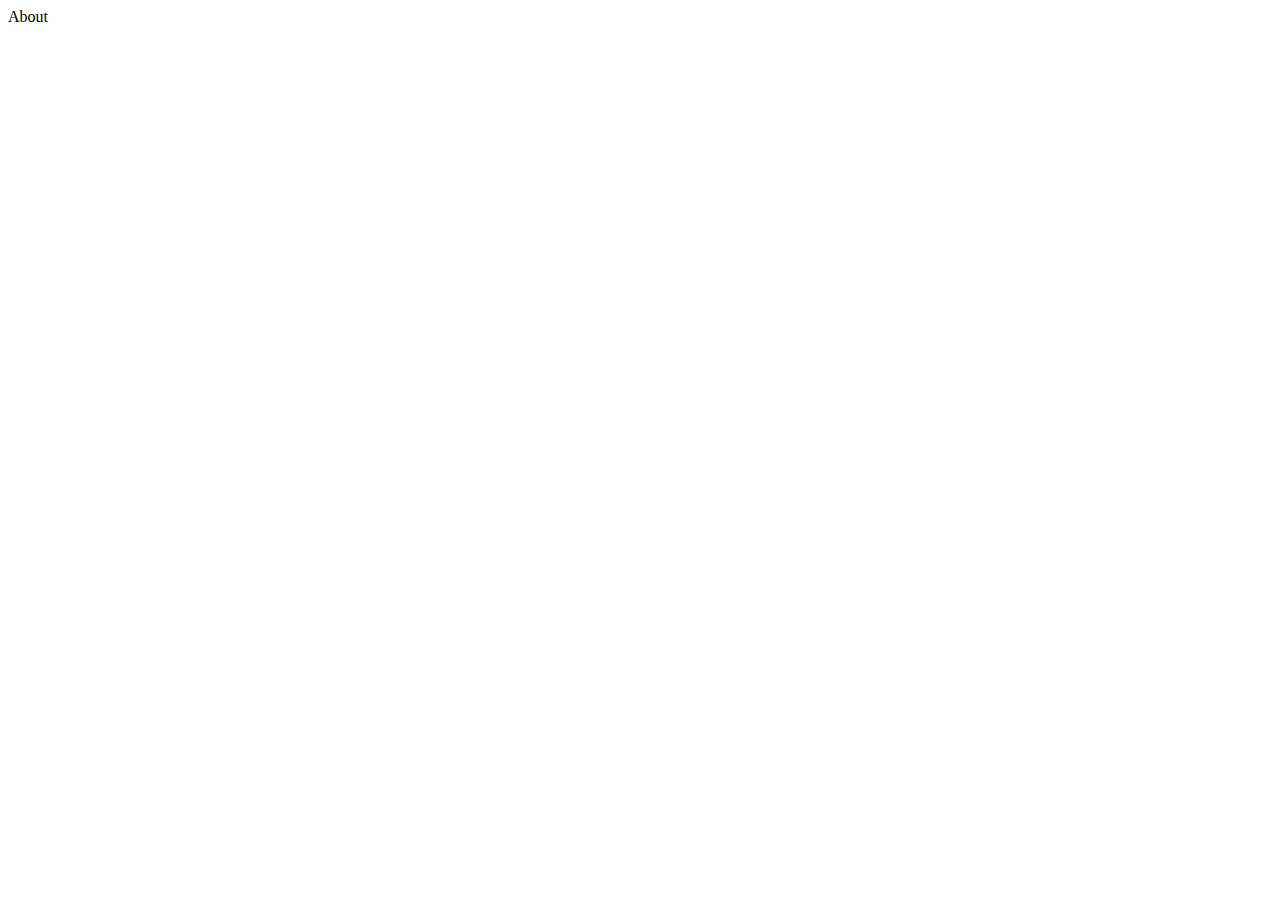
==== about.html @ 2a406800 "FEATURE-1,adding html" ====
<!DOCTYPE html>
<html lang="en">
<head>
    <meta charset="UTF-8">
    <meta name="viewport" content="width=device-width, initial-scale=1.0">
    <title>Document</title>
</head>
<body>
    About
</body>
</html>
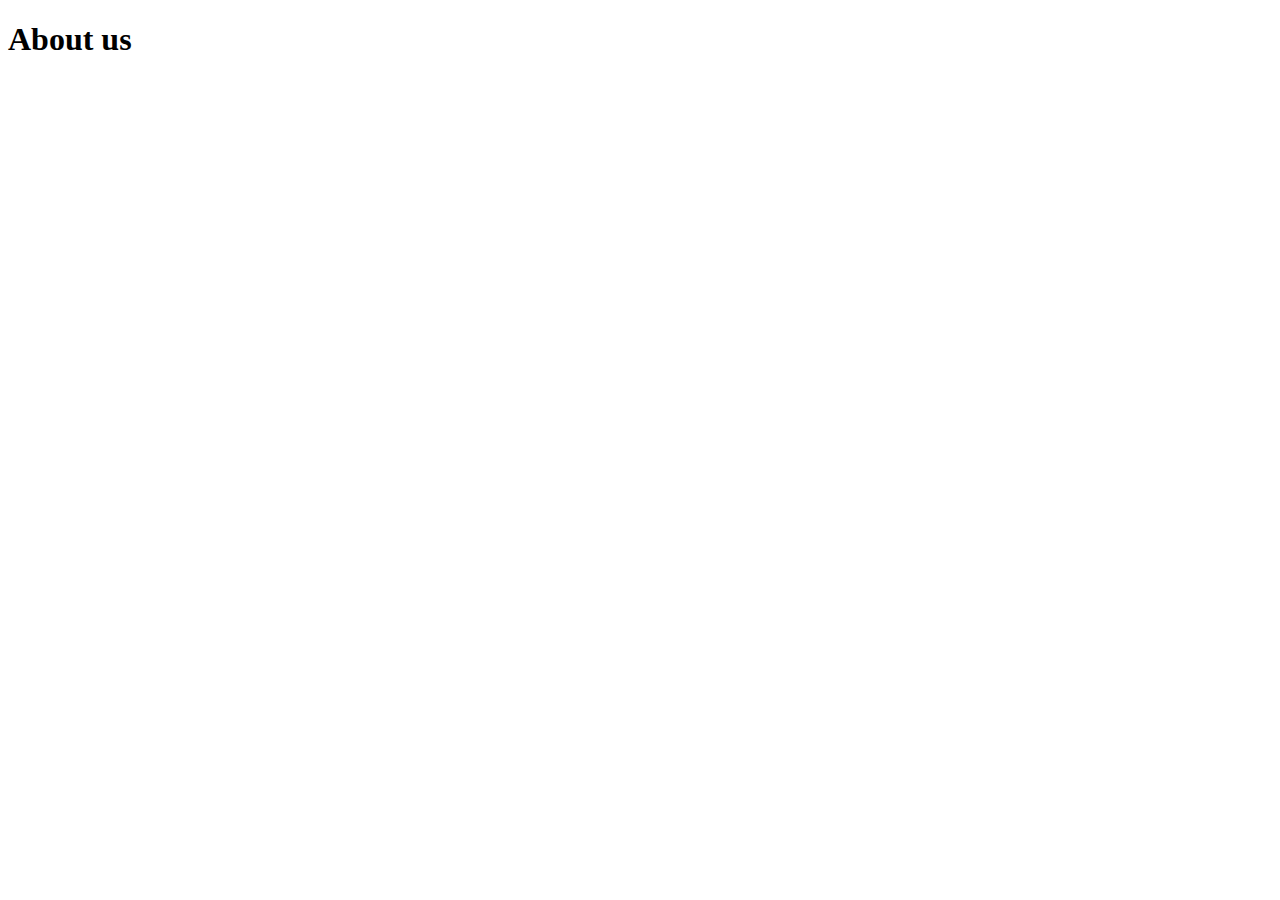
==== commit 145c5b8b: "styling the about page" ====
--- a/about.html
+++ b/about.html
@@ -6,6 +6,6 @@
     <title>Document</title>
 </head>
 <body>
-    About
+   <h1> About us</h1>
 </body>
 </html>